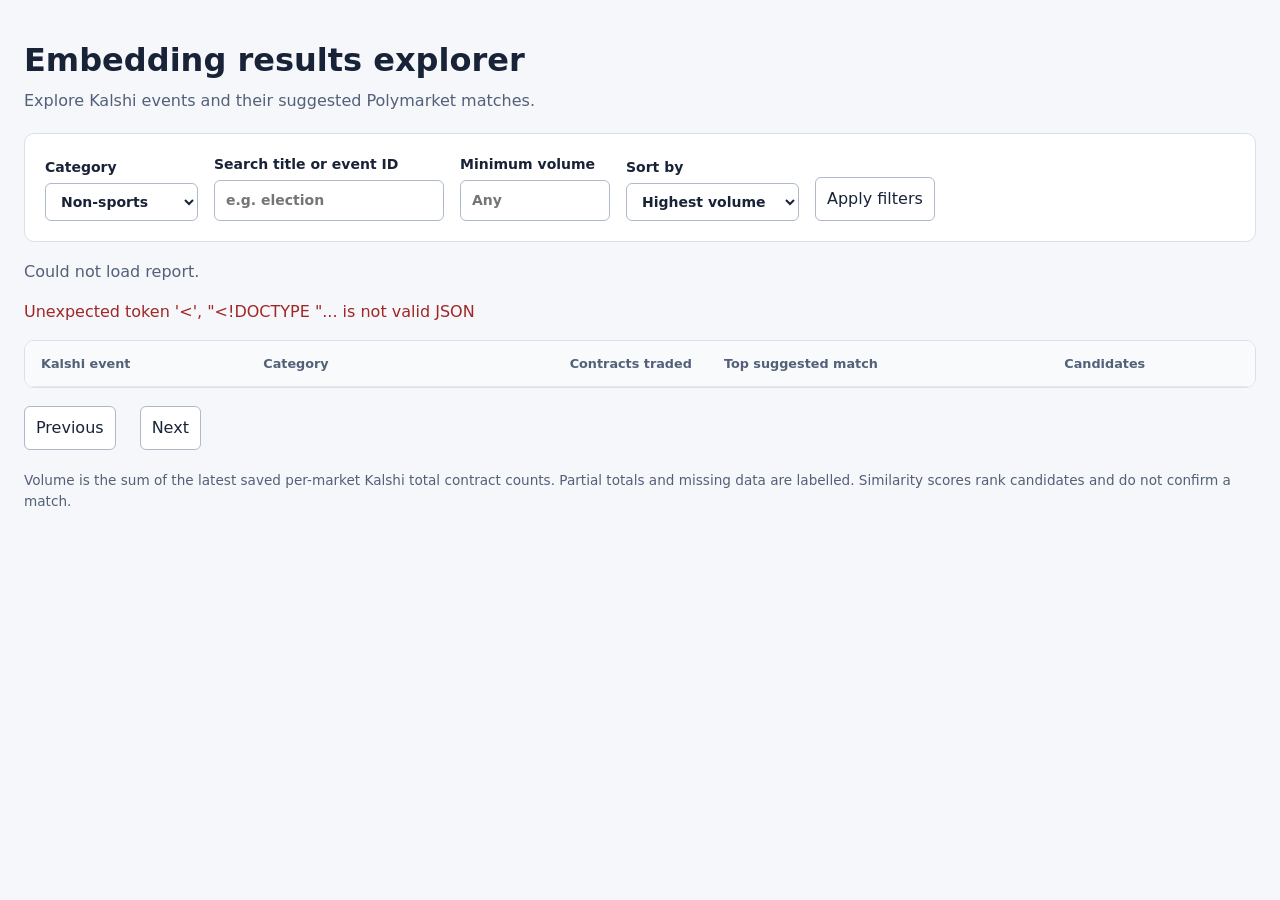
==== embeddings/reporting/browser.html @ b5dfe8d9 "feat(reporting): Add SQLite reporting system for embedding results - Implemented a local read-only b" ====
<!doctype html>
<html lang="en">
<head>
<meta charset="utf-8"><meta name="viewport" content="width=device-width, initial-scale=1">
<title>Embedding results explorer</title>
<style>
:root{font-family:system-ui,sans-serif;color:#192337;background:#f5f7fa;line-height:1.5}*{box-sizing:border-box}body{margin:0}main{max-width:1280px;margin:auto;padding:36px 24px}h1{margin:0;font-size:2rem}p{color:#526078}header p{margin:5px 0 20px}.filters{display:flex;flex-wrap:wrap;gap:16px;align-items:end;padding:20px;background:white;border:1px solid #d9e0eb;border-radius:10px}label{display:grid;gap:5px;font-size:.875rem;font-weight:600}input,select,button{font:inherit;color:inherit;border:1px solid #aeb9c9;border-radius:6px;background:white;padding:9px 11px}input[type=search]{min-width:230px}input[type=number]{width:150px}button{cursor:pointer}button:hover{background:#edf2f8}button:focus-visible,input:focus-visible,select:focus-visible{outline:3px solid #3575ce;outline-offset:2px}.status{margin:18px 0 10px}.table-wrap{overflow:auto;background:white;border:1px solid #d9e0eb;border-radius:10px}table{border-collapse:collapse;width:100%;min-width:760px;text-align:left}th,td{padding:13px 16px;border-bottom:1px solid #e6eaf0;vertical-align:top}th{font-size:.8rem;color:#536078;background:#f8fafc}tr:last-child td{border-bottom:0}small{display:block;color:#637187;overflow-wrap:anywhere}.number{text-align:right;font-variant-numeric:tabular-nums}.event-title{font-weight:650}.candidate-row td{background:#f7faff;padding:14px 24px}.candidate-row ol{margin:0;padding-left:24px}.candidate-row li{padding:5px 0}.pagination{display:flex;gap:12px;align-items:center;margin-top:18px}.notice{font-size:.85rem;margin-top:20px}#error{color:#a12626}button:disabled{opacity:.45;cursor:default}
</style>
</head>
<body><main>
<header><h1>Embedding results explorer</h1><p>Explore Kalshi events and their suggested Polymarket matches.</p></header>
<form class="filters" id="filters">
<label>Category<select id="category" name="category"><option value="non-sports">Non-sports</option><option value="all">All categories</option><option value="unknown">Unclassified</option></select></label>
<label>Search title or event ID<input type="search" name="search" placeholder="e.g. election"></label>
<label>Minimum volume<input type="number" name="minimum" min="0" step="any" placeholder="Any"></label>
<label>Sort by<select name="sort"><option value="volume">Highest volume</option><option value="volume_asc">Lowest volume</option><option value="title">Event title</option><option value="score">Top match score</option></select></label>
<button type="submit">Apply filters</button>
</form>
<p class="status" id="status" role="status" aria-live="polite">Loading results…</p><p id="error" role="alert"></p>
<div class="table-wrap"><table><thead><tr><th scope="col">Kalshi event</th><th scope="col">Category</th><th scope="col" class="number">Contracts traded</th><th scope="col">Top suggested match</th><th scope="col">Candidates</th></tr></thead><tbody id="events"></tbody></table></div>
<div class="pagination"><button id="previous" type="button">Previous</button><span id="page"></span><button id="next" type="button">Next</button></div>
<p class="notice" id="notice">Volume is the sum of the latest saved per-market Kalshi total contract counts. Partial totals and missing data are labelled. Similarity scores rank candidates and do not confirm a match.</p>
</main><script>
const form=document.querySelector('#filters'), body=document.querySelector('#events'), status=document.querySelector('#status'), error=document.querySelector('#error'), prev=document.querySelector('#previous'), next=document.querySelector('#next'), pageLabel=document.querySelector('#page');
let page=1, total=0, applied=new URLSearchParams(new FormData(form)), requestId=0;
function el(tag,text,cls){const node=document.createElement(tag);if(text!==undefined)node.textContent=text;if(cls)node.className=cls;return node}
async function get(url){const response=await fetch(url);const data=await response.json();if(!response.ok)throw new Error(data.error||'Request failed');return data}
function volume(e){if(e.total_volume===null)return 'Unavailable';return e.total_volume.toLocaleString(undefined,{maximumFractionDigits:2})}
function score(n){return n===null?'':` · score ${n.toFixed(3)}`}
async function load(){const id=++requestId;error.textContent='';status.textContent='Loading results…';try{const params=new URLSearchParams(applied);params.set('page',page);const data=await get('/api/events?'+params);if(id!==requestId)return;total=data.total;body.replaceChildren();for(const e of data.events){const tr=el('tr'), title=el('td'), category=el('td',e.category||'Unclassified'), vol=el('td',volume(e),'number'), candidate=el('td',e.candidate_title||e.candidate_uid||'No candidate'), actions=el('td'), button=el('button','View candidates');title.append(el('span',e.title||'Untitled event','event-title'),el('small',e.event_uid));vol.append(el('small',`${e.markets_with_volume} of ${e.market_count} markets have data${e.markets_with_volume<e.market_count?' (partial)':''}`));if(e.score!==null)candidate.append(el('small','Similarity: '+e.score.toFixed(3)));button.type='button';button.setAttribute('aria-expanded','false');button.addEventListener('click',async()=>{if(button.getAttribute('aria-expanded')==='true'){tr.nextSibling.remove();button.setAttribute('aria-expanded','false');button.textContent='View candidates';return}button.disabled=true;try{const result=await get('/api/matches?'+new URLSearchParams({event_uid:e.event_uid}));const detail=el('tr',undefined,'candidate-row'), cell=el('td');cell.colSpan=5;if(!result.matches.length)cell.textContent='No candidates were saved for this event.';else{const list=el('ol');for(const m of result.matches){const li=el('li',(m.candidate_title||m.candidate_uid)+score(m.score));li.append(el('small',m.candidate_uid+(m.candidate_category?' · '+m.candidate_category:'')));list.append(li)}cell.append(list)}detail.append(cell);tr.after(detail);button.setAttribute('aria-expanded','true');button.textContent='Hide candidates'}catch(err){error.textContent=err.message}finally{button.disabled=false}});actions.append(button);tr.append(title,category,vol,candidate,actions);body.append(tr)}status.textContent=`${total.toLocaleString()} events found`;pageLabel.textContent=`Page ${page} of ${Math.max(1,Math.ceil(total/50))}`;prev.disabled=page<=1;next.disabled=page*50>=total}catch(err){if(id===requestId){status.textContent='Could not load results.';error.textContent=err.message}}}
form.addEventListener('submit',event=>{event.preventDefault();applied=new URLSearchParams(new FormData(form));page=1;load()});prev.addEventListener('click',()=>{if(page>1){page--;load()}});next.addEventListener('click',()=>{if(page*50<total){page++;load()}});
(async()=>{try{const data=await get('/api/filters');const select=document.querySelector('#category');for(const name of data.categories){const option=el('option',name);option.value='category:'+name;select.append(option)}if(data.snapshot_ms!==null)document.querySelector('#notice').append(' Latest snapshot in source: '+new Date(data.snapshot_ms).toLocaleString()+'. Individual markets may be older.');await load()}catch(err){status.textContent='Could not load report.';error.textContent=err.message}})();
</script></body></html>
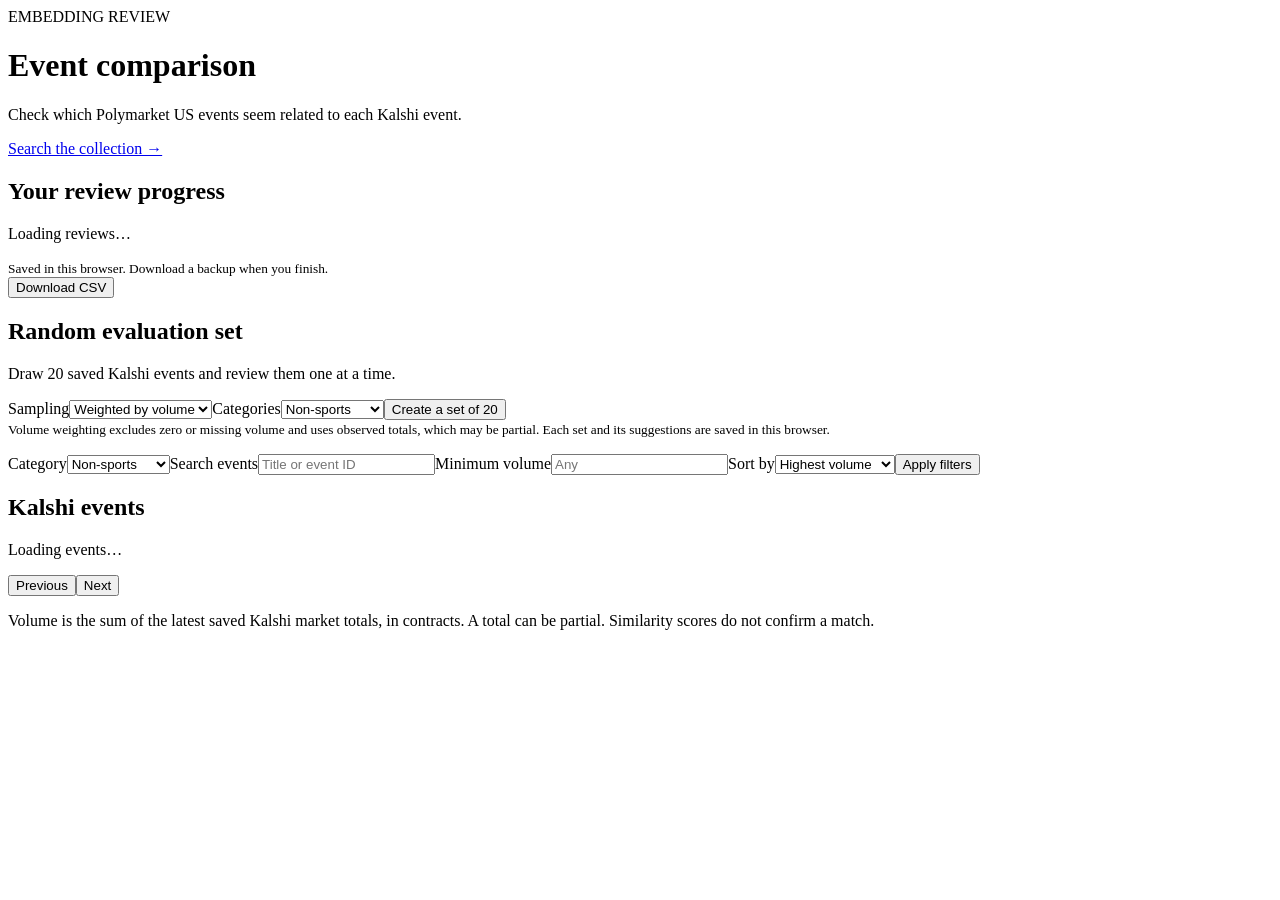
==== commit b052de1f: "Add contract review and evaluation functionality - Introduced a new HTML page for searching and revi" ====
--- a/embeddings/reporting/browser.html
+++ b/embeddings/reporting/browser.html
@@ -1,33 +1,11 @@
 <!doctype html>
-<html lang="en">
-<head>
-<meta charset="utf-8"><meta name="viewport" content="width=device-width, initial-scale=1">
-<title>Embedding results explorer</title>
-<style>
-:root{font-family:system-ui,sans-serif;color:#192337;background:#f5f7fa;line-height:1.5}*{box-sizing:border-box}body{margin:0}main{max-width:1280px;margin:auto;padding:36px 24px}h1{margin:0;font-size:2rem}p{color:#526078}header p{margin:5px 0 20px}.filters{display:flex;flex-wrap:wrap;gap:16px;align-items:end;padding:20px;background:white;border:1px solid #d9e0eb;border-radius:10px}label{display:grid;gap:5px;font-size:.875rem;font-weight:600}input,select,button{font:inherit;color:inherit;border:1px solid #aeb9c9;border-radius:6px;background:white;padding:9px 11px}input[type=search]{min-width:230px}input[type=number]{width:150px}button{cursor:pointer}button:hover{background:#edf2f8}button:focus-visible,input:focus-visible,select:focus-visible{outline:3px solid #3575ce;outline-offset:2px}.status{margin:18px 0 10px}.table-wrap{overflow:auto;background:white;border:1px solid #d9e0eb;border-radius:10px}table{border-collapse:collapse;width:100%;min-width:760px;text-align:left}th,td{padding:13px 16px;border-bottom:1px solid #e6eaf0;vertical-align:top}th{font-size:.8rem;color:#536078;background:#f8fafc}tr:last-child td{border-bottom:0}small{display:block;color:#637187;overflow-wrap:anywhere}.number{text-align:right;font-variant-numeric:tabular-nums}.event-title{font-weight:650}.candidate-row td{background:#f7faff;padding:14px 24px}.candidate-row ol{margin:0;padding-left:24px}.candidate-row li{padding:5px 0}.pagination{display:flex;gap:12px;align-items:center;margin-top:18px}.notice{font-size:.85rem;margin-top:20px}#error{color:#a12626}button:disabled{opacity:.45;cursor:default}
-</style>
-</head>
+<html lang="en"><head><meta charset="utf-8"><meta name="viewport" content="width=device-width, initial-scale=1"><title>Event comparison</title><link rel="stylesheet" href="/browser.css"></head>
 <body><main>
-<header><h1>Embedding results explorer</h1><p>Explore Kalshi events and their suggested Polymarket matches.</p></header>
-<form class="filters" id="filters">
-<label>Category<select id="category" name="category"><option value="non-sports">Non-sports</option><option value="all">All categories</option><option value="unknown">Unclassified</option></select></label>
-<label>Search title or event ID<input type="search" name="search" placeholder="e.g. election"></label>
-<label>Minimum volume<input type="number" name="minimum" min="0" step="any" placeholder="Any"></label>
-<label>Sort by<select name="sort"><option value="volume">Highest volume</option><option value="volume_asc">Lowest volume</option><option value="title">Event title</option><option value="score">Top match score</option></select></label>
-<button type="submit">Apply filters</button>
-</form>
-<p class="status" id="status" role="status" aria-live="polite">Loading results…</p><p id="error" role="alert"></p>
-<div class="table-wrap"><table><thead><tr><th scope="col">Kalshi event</th><th scope="col">Category</th><th scope="col" class="number">Contracts traded</th><th scope="col">Top suggested match</th><th scope="col">Candidates</th></tr></thead><tbody id="events"></tbody></table></div>
-<div class="pagination"><button id="previous" type="button">Previous</button><span id="page"></span><button id="next" type="button">Next</button></div>
-<p class="notice" id="notice">Volume is the sum of the latest saved per-market Kalshi total contract counts. Partial totals and missing data are labelled. Similarity scores rank candidates and do not confirm a match.</p>
-</main><script>
-const form=document.querySelector('#filters'), body=document.querySelector('#events'), status=document.querySelector('#status'), error=document.querySelector('#error'), prev=document.querySelector('#previous'), next=document.querySelector('#next'), pageLabel=document.querySelector('#page');
-let page=1, total=0, applied=new URLSearchParams(new FormData(form)), requestId=0;
-function el(tag,text,cls){const node=document.createElement(tag);if(text!==undefined)node.textContent=text;if(cls)node.className=cls;return node}
-async function get(url){const response=await fetch(url);const data=await response.json();if(!response.ok)throw new Error(data.error||'Request failed');return data}
-function volume(e){if(e.total_volume===null)return 'Unavailable';return e.total_volume.toLocaleString(undefined,{maximumFractionDigits:2})}
-function score(n){return n===null?'':` · score ${n.toFixed(3)}`}
-async function load(){const id=++requestId;error.textContent='';status.textContent='Loading results…';try{const params=new URLSearchParams(applied);params.set('page',page);const data=await get('/api/events?'+params);if(id!==requestId)return;total=data.total;body.replaceChildren();for(const e of data.events){const tr=el('tr'), title=el('td'), category=el('td',e.category||'Unclassified'), vol=el('td',volume(e),'number'), candidate=el('td',e.candidate_title||e.candidate_uid||'No candidate'), actions=el('td'), button=el('button','View candidates');title.append(el('span',e.title||'Untitled event','event-title'),el('small',e.event_uid));vol.append(el('small',`${e.markets_with_volume} of ${e.market_count} markets have data${e.markets_with_volume<e.market_count?' (partial)':''}`));if(e.score!==null)candidate.append(el('small','Similarity: '+e.score.toFixed(3)));button.type='button';button.setAttribute('aria-expanded','false');button.addEventListener('click',async()=>{if(button.getAttribute('aria-expanded')==='true'){tr.nextSibling.remove();button.setAttribute('aria-expanded','false');button.textContent='View candidates';return}button.disabled=true;try{const result=await get('/api/matches?'+new URLSearchParams({event_uid:e.event_uid}));const detail=el('tr',undefined,'candidate-row'), cell=el('td');cell.colSpan=5;if(!result.matches.length)cell.textContent='No candidates were saved for this event.';else{const list=el('ol');for(const m of result.matches){const li=el('li',(m.candidate_title||m.candidate_uid)+score(m.score));li.append(el('small',m.candidate_uid+(m.candidate_category?' · '+m.candidate_category:'')));list.append(li)}cell.append(list)}detail.append(cell);tr.after(detail);button.setAttribute('aria-expanded','true');button.textContent='Hide candidates'}catch(err){error.textContent=err.message}finally{button.disabled=false}});actions.append(button);tr.append(title,category,vol,candidate,actions);body.append(tr)}status.textContent=`${total.toLocaleString()} events found`;pageLabel.textContent=`Page ${page} of ${Math.max(1,Math.ceil(total/50))}`;prev.disabled=page<=1;next.disabled=page*50>=total}catch(err){if(id===requestId){status.textContent='Could not load results.';error.textContent=err.message}}}
-form.addEventListener('submit',event=>{event.preventDefault();applied=new URLSearchParams(new FormData(form));page=1;load()});prev.addEventListener('click',()=>{if(page>1){page--;load()}});next.addEventListener('click',()=>{if(page*50<total){page++;load()}});
-(async()=>{try{const data=await get('/api/filters');const select=document.querySelector('#category');for(const name of data.categories){const option=el('option',name);option.value='category:'+name;select.append(option)}if(data.snapshot_ms!==null)document.querySelector('#notice').append(' Latest snapshot in source: '+new Date(data.snapshot_ms).toLocaleString()+'. Individual markets may be older.');await load()}catch(err){status.textContent='Could not load report.';error.textContent=err.message}})();
-</script></body></html>
+<header class="page-header"><div><span class="eyebrow">EMBEDDING REVIEW</span><h1>Event comparison</h1><p>Check which Polymarket US events seem related to each Kalshi event.</p></div><a href="/contracts">Search the collection →</a></header>
+<section class="summary" aria-labelledby="summary-heading"><div><h2 id="summary-heading">Your review progress</h2><p id="review-progress" role="status">Loading reviews…</p><small>Saved in this browser. Download a backup when you finish.</small></div><button id="export-event-reviews" type="button">Download CSV</button></section>
+<section class="evaluation" aria-labelledby="evaluation-heading"><h2 id="evaluation-heading">Random evaluation set</h2><p>Draw 20 saved Kalshi events and review them one at a time.</p><form id="sample-form" class="sample-controls"><label>Sampling<select name="method"><option value="volume">Weighted by volume</option><option value="uniform">Uniform random</option></select></label><label>Categories<select name="category"><option value="non-sports">Non-sports</option><option value="all">All categories</option></select></label><button class="primary" type="submit">Create a set of 20</button></form><small>Volume weighting excludes zero or missing volume and uses observed totals, which may be partial. Each set and its suggestions are saved in this browser.</small><p id="sample-error" role="alert"></p><label id="sample-picker-label" hidden>Saved evaluation sets<select id="sample-picker"></select></label><div id="sample-review"></div></section>
+<form class="filters" id="filters"><label>Category<select id="category" name="category"><option value="non-sports">Non-sports</option><option value="all">All categories</option><option value="unknown">Unclassified</option></select></label><label>Search events<input type="search" name="search" placeholder="Title or event ID"></label><label>Minimum volume<input type="number" name="minimum" min="0" step="any" placeholder="Any"></label><label>Sort by<select name="sort"><option value="volume">Highest volume</option><option value="volume_asc">Lowest volume</option><option value="title">Event title</option><option value="score">Top match score</option></select></label><button class="primary" type="submit">Apply filters</button></form>
+<div class="results-heading"><h2>Kalshi events</h2><p id="status" role="status" aria-live="polite">Loading events…</p></div><p id="error" role="alert"></p><div id="events" class="event-list"></div>
+<nav class="pagination" aria-label="Results pages"><button id="previous" type="button">Previous</button><span id="page"></span><button id="next" type="button">Next</button></nav>
+<p class="notice" id="notice">Volume is the sum of the latest saved Kalshi market totals, in contracts. A total can be partial. Similarity scores do not confirm a match.</p>
+</main><script src="/browser.js"></script></body></html>
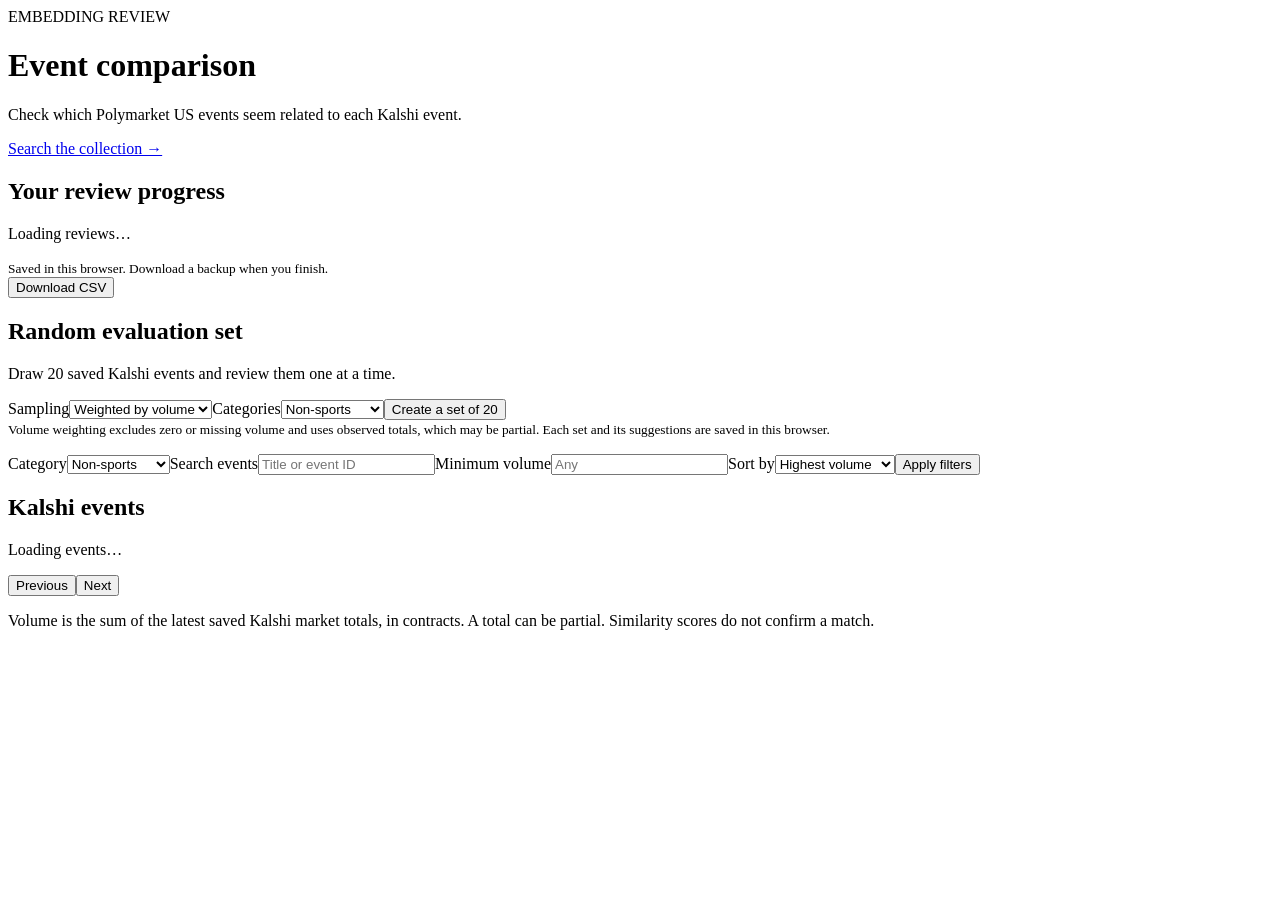
==== commit 30cf6a39: "Add sports evaluation sampling and review results - Allow sports-only evaluation sets and event filt" ====
--- a/embeddings/reporting/browser.html
+++ b/embeddings/reporting/browser.html
@@ -3,8 +3,8 @@
 <body><main>
 <header class="page-header"><div><span class="eyebrow">EMBEDDING REVIEW</span><h1>Event comparison</h1><p>Check which Polymarket US events seem related to each Kalshi event.</p></div><a href="/contracts">Search the collection →</a></header>
 <section class="summary" aria-labelledby="summary-heading"><div><h2 id="summary-heading">Your review progress</h2><p id="review-progress" role="status">Loading reviews…</p><small>Saved in this browser. Download a backup when you finish.</small></div><button id="export-event-reviews" type="button">Download CSV</button></section>
-<section class="evaluation" aria-labelledby="evaluation-heading"><h2 id="evaluation-heading">Random evaluation set</h2><p>Draw 20 saved Kalshi events and review them one at a time.</p><form id="sample-form" class="sample-controls"><label>Sampling<select name="method"><option value="volume">Weighted by volume</option><option value="uniform">Uniform random</option></select></label><label>Categories<select name="category"><option value="non-sports">Non-sports</option><option value="all">All categories</option></select></label><button class="primary" type="submit">Create a set of 20</button></form><small>Volume weighting excludes zero or missing volume and uses observed totals, which may be partial. Each set and its suggestions are saved in this browser.</small><p id="sample-error" role="alert"></p><label id="sample-picker-label" hidden>Saved evaluation sets<select id="sample-picker"></select></label><div id="sample-review"></div></section>
-<form class="filters" id="filters"><label>Category<select id="category" name="category"><option value="non-sports">Non-sports</option><option value="all">All categories</option><option value="unknown">Unclassified</option></select></label><label>Search events<input type="search" name="search" placeholder="Title or event ID"></label><label>Minimum volume<input type="number" name="minimum" min="0" step="any" placeholder="Any"></label><label>Sort by<select name="sort"><option value="volume">Highest volume</option><option value="volume_asc">Lowest volume</option><option value="title">Event title</option><option value="score">Top match score</option></select></label><button class="primary" type="submit">Apply filters</button></form>
+<section class="evaluation" aria-labelledby="evaluation-heading"><h2 id="evaluation-heading">Random evaluation set</h2><p>Draw 20 saved Kalshi events and review them one at a time.</p><form id="sample-form" class="sample-controls"><label>Sampling<select name="method"><option value="volume">Weighted by volume</option><option value="uniform">Uniform random</option></select></label><label>Categories<select name="category"><option value="non-sports">Non-sports</option><option value="sports">Sports</option><option value="all">All categories</option></select></label><button class="primary" type="submit">Create a set of 20</button></form><small>Volume weighting excludes zero or missing volume and uses observed totals, which may be partial. Each set and its suggestions are saved in this browser.</small><p id="sample-error" role="alert"></p><label id="sample-picker-label" hidden>Saved evaluation sets<select id="sample-picker"></select></label><div id="sample-review"></div></section>
+<form class="filters" id="filters"><label>Category<select id="category" name="category"><option value="non-sports">Non-sports</option><option value="sports">Sports</option><option value="all">All categories</option><option value="unknown">Unclassified</option></select></label><label>Search events<input type="search" name="search" placeholder="Title or event ID"></label><label>Minimum volume<input type="number" name="minimum" min="0" step="any" placeholder="Any"></label><label>Sort by<select name="sort"><option value="volume">Highest volume</option><option value="volume_asc">Lowest volume</option><option value="title">Event title</option><option value="score">Top match score</option></select></label><button class="primary" type="submit">Apply filters</button></form>
 <div class="results-heading"><h2>Kalshi events</h2><p id="status" role="status" aria-live="polite">Loading events…</p></div><p id="error" role="alert"></p><div id="events" class="event-list"></div>
 <nav class="pagination" aria-label="Results pages"><button id="previous" type="button">Previous</button><span id="page"></span><button id="next" type="button">Next</button></nav>
 <p class="notice" id="notice">Volume is the sum of the latest saved Kalshi market totals, in contracts. A total can be partial. Similarity scores do not confirm a match.</p>
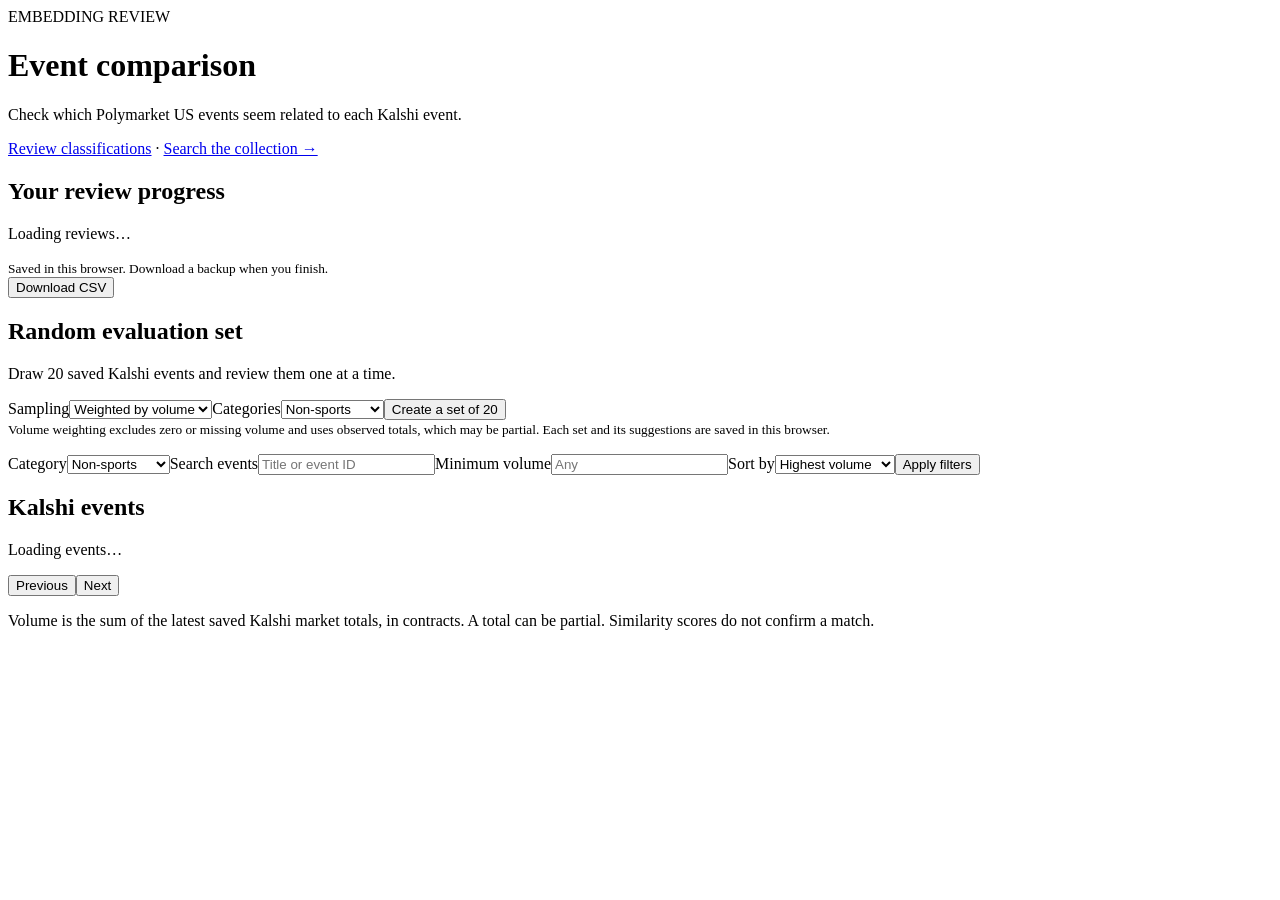
==== commit b63c88ea: "Ran classifier on 21 examples and added labels to the outcomes to be able to fine tune the prompt an" ====
--- a/embeddings/reporting/browser.html
+++ b/embeddings/reporting/browser.html
@@ -1,7 +1,7 @@
 <!doctype html>
 <html lang="en"><head><meta charset="utf-8"><meta name="viewport" content="width=device-width, initial-scale=1"><title>Event comparison</title><link rel="stylesheet" href="/browser.css"></head>
 <body><main>
-<header class="page-header"><div><span class="eyebrow">EMBEDDING REVIEW</span><h1>Event comparison</h1><p>Check which Polymarket US events seem related to each Kalshi event.</p></div><a href="/contracts">Search the collection →</a></header>
+<header class="page-header"><div><span class="eyebrow">EMBEDDING REVIEW</span><h1>Event comparison</h1><p>Check which Polymarket US events seem related to each Kalshi event.</p></div><nav><a href="/classification">Review classifications</a> · <a href="/contracts">Search the collection →</a></nav></header>
 <section class="summary" aria-labelledby="summary-heading"><div><h2 id="summary-heading">Your review progress</h2><p id="review-progress" role="status">Loading reviews…</p><small>Saved in this browser. Download a backup when you finish.</small></div><button id="export-event-reviews" type="button">Download CSV</button></section>
 <section class="evaluation" aria-labelledby="evaluation-heading"><h2 id="evaluation-heading">Random evaluation set</h2><p>Draw 20 saved Kalshi events and review them one at a time.</p><form id="sample-form" class="sample-controls"><label>Sampling<select name="method"><option value="volume">Weighted by volume</option><option value="uniform">Uniform random</option></select></label><label>Categories<select name="category"><option value="non-sports">Non-sports</option><option value="sports">Sports</option><option value="all">All categories</option></select></label><button class="primary" type="submit">Create a set of 20</button></form><small>Volume weighting excludes zero or missing volume and uses observed totals, which may be partial. Each set and its suggestions are saved in this browser.</small><p id="sample-error" role="alert"></p><label id="sample-picker-label" hidden>Saved evaluation sets<select id="sample-picker"></select></label><div id="sample-review"></div></section>
 <form class="filters" id="filters"><label>Category<select id="category" name="category"><option value="non-sports">Non-sports</option><option value="sports">Sports</option><option value="all">All categories</option><option value="unknown">Unclassified</option></select></label><label>Search events<input type="search" name="search" placeholder="Title or event ID"></label><label>Minimum volume<input type="number" name="minimum" min="0" step="any" placeholder="Any"></label><label>Sort by<select name="sort"><option value="volume">Highest volume</option><option value="volume_asc">Lowest volume</option><option value="title">Event title</option><option value="score">Top match score</option></select></label><button class="primary" type="submit">Apply filters</button></form>
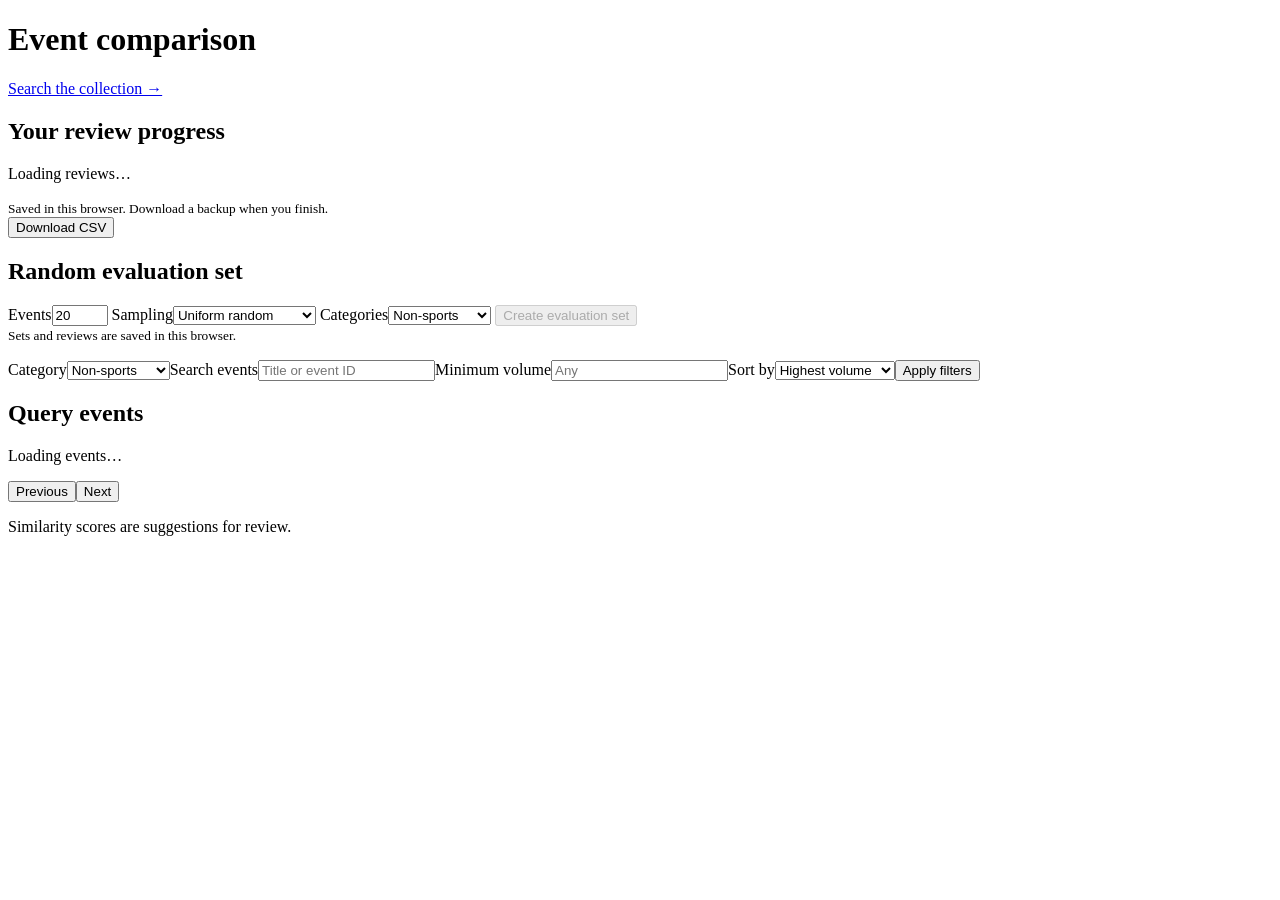
==== commit 7eb6cc0d: "Switch event retrieval and evaluation to Polymarket-first - Retrieve up to 10 distinct Kalshi events" ====
--- a/embeddings/reporting/browser.html
+++ b/embeddings/reporting/browser.html
@@ -1,11 +1,23 @@
 <!doctype html>
 <html lang="en"><head><meta charset="utf-8"><meta name="viewport" content="width=device-width, initial-scale=1"><title>Event comparison</title><link rel="stylesheet" href="/browser.css"></head>
 <body><main>
-<header class="page-header"><div><span class="eyebrow">EMBEDDING REVIEW</span><h1>Event comparison</h1><p>Check which Polymarket US events seem related to each Kalshi event.</p></div><nav><a href="/classification">Review classifications</a> · <a href="/contracts">Search the collection →</a></nav></header>
+<header class="page-header"><div><h1>Event comparison</h1><p id="direction"></p></div><a href="/contracts">Search the collection →</a></header>
 <section class="summary" aria-labelledby="summary-heading"><div><h2 id="summary-heading">Your review progress</h2><p id="review-progress" role="status">Loading reviews…</p><small>Saved in this browser. Download a backup when you finish.</small></div><button id="export-event-reviews" type="button">Download CSV</button></section>
-<section class="evaluation" aria-labelledby="evaluation-heading"><h2 id="evaluation-heading">Random evaluation set</h2><p>Draw 20 saved Kalshi events and review them one at a time.</p><form id="sample-form" class="sample-controls"><label>Sampling<select name="method"><option value="volume">Weighted by volume</option><option value="uniform">Uniform random</option></select></label><label>Categories<select name="category"><option value="non-sports">Non-sports</option><option value="sports">Sports</option><option value="all">All categories</option></select></label><button class="primary" type="submit">Create a set of 20</button></form><small>Volume weighting excludes zero or missing volume and uses observed totals, which may be partial. Each set and its suggestions are saved in this browser.</small><p id="sample-error" role="alert"></p><label id="sample-picker-label" hidden>Saved evaluation sets<select id="sample-picker"></select></label><div id="sample-review"></div></section>
+<section class="evaluation" aria-labelledby="evaluation-heading">
+  <h2 id="evaluation-heading">Random evaluation set</h2>
+  <form id="sample-form" class="sample-controls">
+    <label>Events<input type="number" name="size" min="1" max="100" value="20" required></label>
+    <label>Sampling<select name="method"><option value="uniform">Uniform random</option><option value="volume">Weighted by volume</option></select></label>
+    <label>Categories<select name="category"><option value="non-sports">Non-sports</option><option value="sports">Sports</option><option value="all">All categories</option></select></label>
+    <button class="primary" type="submit" disabled>Create evaluation set</button>
+  </form>
+  <small id="sampling-note">Sets and reviews are saved in this browser.</small>
+  <p id="sample-error" role="alert"></p>
+  <label id="sample-picker-label" hidden>Saved evaluation sets<select id="sample-picker"></select></label>
+  <div id="sample-review"></div>
+</section>
 <form class="filters" id="filters"><label>Category<select id="category" name="category"><option value="non-sports">Non-sports</option><option value="sports">Sports</option><option value="all">All categories</option><option value="unknown">Unclassified</option></select></label><label>Search events<input type="search" name="search" placeholder="Title or event ID"></label><label>Minimum volume<input type="number" name="minimum" min="0" step="any" placeholder="Any"></label><label>Sort by<select name="sort"><option value="volume">Highest volume</option><option value="volume_asc">Lowest volume</option><option value="title">Event title</option><option value="score">Top match score</option></select></label><button class="primary" type="submit">Apply filters</button></form>
-<div class="results-heading"><h2>Kalshi events</h2><p id="status" role="status" aria-live="polite">Loading events…</p></div><p id="error" role="alert"></p><div id="events" class="event-list"></div>
+<div class="results-heading"><h2 id="events-heading">Query events</h2><p id="status" role="status" aria-live="polite">Loading events…</p></div><p id="error" role="alert"></p><div id="events" class="event-list"></div>
 <nav class="pagination" aria-label="Results pages"><button id="previous" type="button">Previous</button><span id="page"></span><button id="next" type="button">Next</button></nav>
-<p class="notice" id="notice">Volume is the sum of the latest saved Kalshi market totals, in contracts. A total can be partial. Similarity scores do not confirm a match.</p>
+<p class="notice" id="notice">Similarity scores are suggestions for review.</p>
 </main><script src="/browser.js"></script></body></html>
